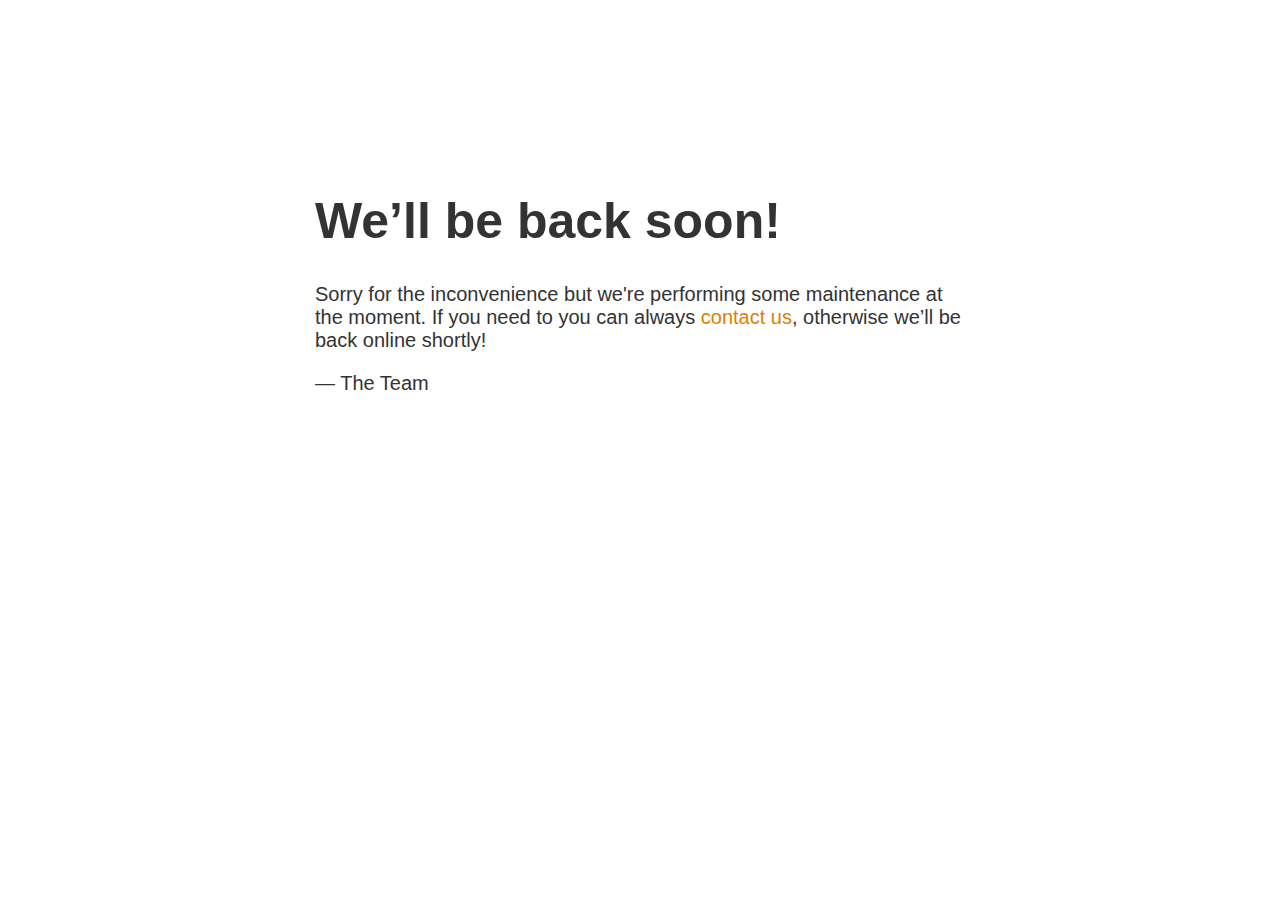
==== index.html @ cf8a706e "add email" ====
<!doctype html>
<title>AVVisual Production</title>
<style>
  body { text-align: center; padding: 150px; }
  h1 { font-size: 50px; }
  body { font: 20px Helvetica, sans-serif; color: #333; }
  article { display: block; text-align: left; width: 650px; margin: 0 auto; }
  a { color: #dc8100; text-decoration: none; }
  a:hover { color: #333; text-decoration: none; }
</style>

<article>
    <h1>We&rsquo;ll be back soon!</h1>
    <div>
        <p>Sorry for the inconvenience but we're performing some maintenance at the moment. If you need to you can always <a href="mailto:info@avvisual.co.uk">contact us</a>, otherwise we&rsquo;ll be back online shortly!</p>
        <p>&mdash; The Team</p>
    </div>
</article>
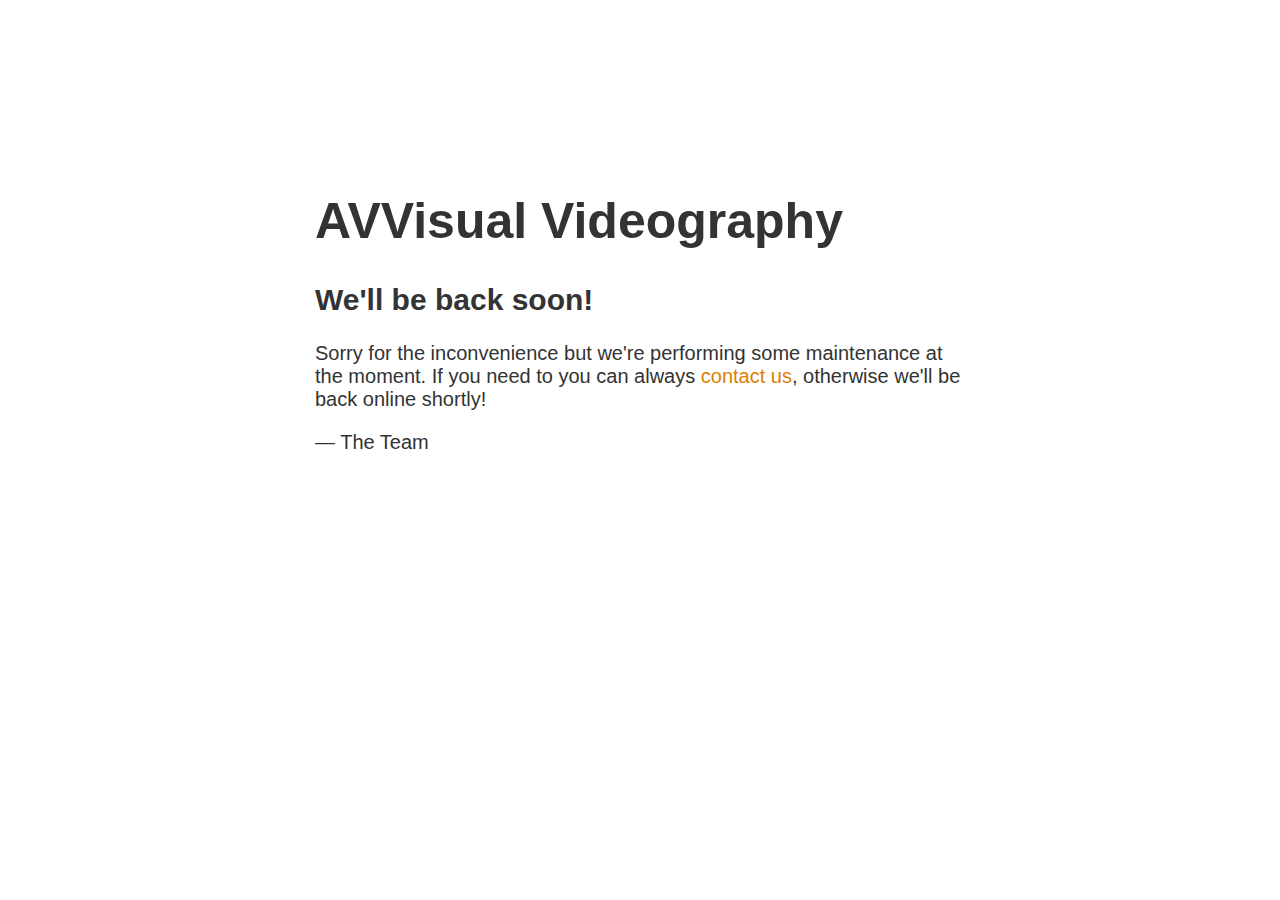
==== commit 13153f46: "HTML change" ====
--- a/index.html
+++ b/index.html
@@ -1,5 +1,5 @@
 <!doctype html>
-<title>AVVisual Production</title>
+<title>AVVisual Videography</title>
 <style>
   body { text-align: center; padding: 150px; }
   h1 { font-size: 50px; }
@@ -10,9 +10,10 @@
 </style>
 
 <article>
-    <h1>We&rsquo;ll be back soon!</h1>
+    <h1>AVVisual Videography</h1>
+    <h2>We'll be back soon!</h2>
     <div>
-        <p>Sorry for the inconvenience but we're performing some maintenance at the moment. If you need to you can always <a href="mailto:info@avvisual.co.uk">contact us</a>, otherwise we&rsquo;ll be back online shortly!</p>
+        <p>Sorry for the inconvenience but we're performing some maintenance at the moment. If you need to you can always <a href="mailto:info@avvisual.co.uk">contact us</a>, otherwise we'll be back online shortly!</p>
         <p>&mdash; The Team</p>
     </div>
 </article>
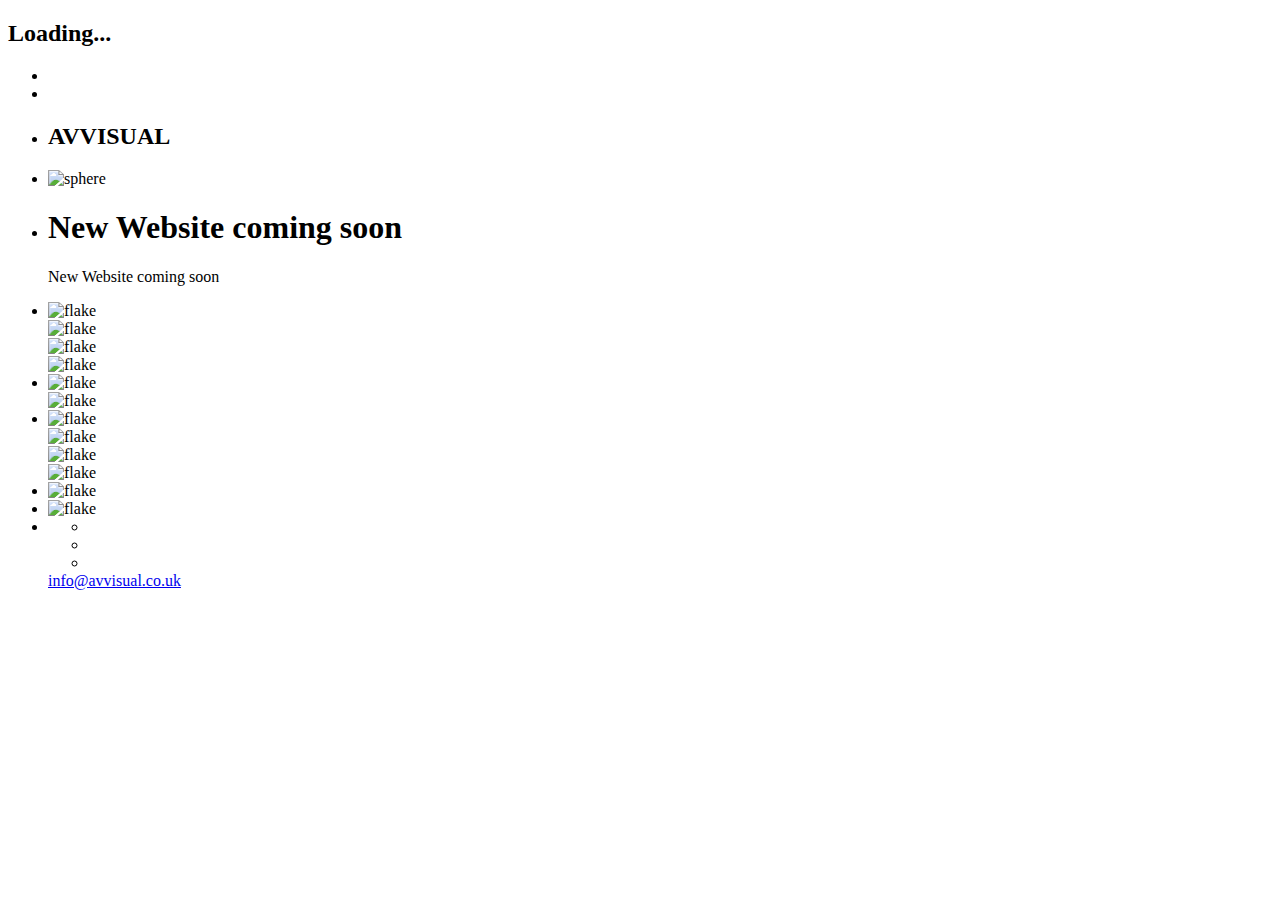
==== commit af5616e2: "Add files via upload" ====
--- a/index.html
+++ b/index.html
@@ -1,19 +1,185 @@
-<!doctype html>
-<title>AVVisual Videography</title>
-<style>
-  body { text-align: center; padding: 150px; }
-  h1 { font-size: 50px; }
-  body { font: 20px Helvetica, sans-serif; color: #333; }
-  article { display: block; text-align: left; width: 650px; margin: 0 auto; }
-  a { color: #dc8100; text-decoration: none; }
-  a:hover { color: #333; text-decoration: none; }
-</style>
+<!--[if IE 8 ]><html class="ie" xmlns="http://www.w3.org/1999/xhtml" xml:lang="en-US" lang="en-US"> <![endif]-->
+<!--[if (gte IE 9)|!(IE)]><!-->
+<!DOCTYPE html>
+<html lang="en-US">
+    <!--<![endif]-->
 
-<article>
-    <h1>AVVisual Videography</h1>
-    <h2>We'll be back soon!</h2>
-    <div>
-        <p>Sorry for the inconvenience but we're performing some maintenance at the moment. If you need to you can always <a href="mailto:info@avvisual.co.uk">contact us</a>, otherwise we'll be back online shortly!</p>
-        <p>&mdash; The Team</p>
-    </div>
-</article>
+    <head>
+        <meta charset="utf-8">
+        <title>
+            AVVisual - Coming soon!
+        </title><!-- Behavioral Meta Data -->
+        <meta content="yes" name="apple-mobile-web-app-capable">
+        <meta content="width=device-width, initial-scale=1, maximum-scale=1, user-scalable=no" name="viewport"><!-- Core Meta Data -->
+        <meta content="ThemeWagon" name="author">
+        <meta content="The most spectacular coming soon template!" name="description">
+        <meta content="Comming Soon, Responsive, Landing Page, One Page" name="keywords"><!-- Open Graph Meta Data -->
+        <meta content="The most spectacular coming soon template!">
+        <meta content="ThemeWagon">
+        <meta content="ThemeWagon">
+        <meta content="website">
+        <meta content="index.html"><!-- Twitter Card Meta Data -->
+        <meta content="summary" name="twitter:card">
+        <meta content="@themewagon" name="twitter:site">
+        <meta content="@themewagon" name="twitter:creator">
+        <meta content="ThemeWagon" name="twitter:title">
+        <meta content="Imminent - The most spectacular coming soon template!" name="twitter:description">
+
+        <link href="favicon.png" rel="shortcut icon" type="image/png">
+
+        <!--[if lt IE 9]>
+            <script src="http://html5shim.googlecode.com/svn/trunk/html5.js"></script>
+        <![endif]-->
+
+        <!-- CSS -->
+        <link href='http://fonts.googleapis.com/css?family=Roboto:400,100,900' rel='stylesheet' type='text/css'><!-- Styles -->
+        <link href="css/loader.css" rel="stylesheet" type="text/css">
+        <link href="css/normalize.css" rel="stylesheet" type="text/css">
+        <link rel="stylesheet" href="css/font-awesome.min.css">
+        <link href="css/style.css" rel="stylesheet" type="text/css">
+        <!--[if lt IE 9]>
+            <link rel="stylesheet" type="text/css" href="css/ie.css" />
+        <![endif]-->
+        <!-- Javascript -->
+
+        <script src="js/jquery.js"></script>
+    </head>
+    <body>
+        <div class="preloader">
+            <div class="loading">
+                <h2>
+                    Loading...
+                </h2>
+                <span class="progress"></span>
+            </div>
+        </div>
+
+        <div class="wrapper">
+            <ul class="scene unselectable" data-friction-x="0.1" data-friction-y="0.1" data-scalar-x="25" data-scalar-y="15" id="scene">
+                <li class="layer" data-depth="0.00">
+                </li>
+                <!-- BG -->
+
+                <li class="layer" data-depth="0.10">
+                    <div class="background">
+                    </div>
+                </li>
+
+                <!-- Hero -->
+
+                <li class="layer" data-depth="0.20">
+                    <div class="title">
+                        <h2>
+                            AVVISUAL
+                        </h2>
+                        <span class="line"></span>
+                    </div>
+                </li>
+
+                <li class="layer" data-depth="0.25">
+                    <div class="sphere">
+                        <img alt="sphere" src="images/sphere.png">
+                    </div>
+                </li>
+
+                <li class="layer" data-depth="0.30">
+                    <div class="hero">
+                        <h1 id="countdown">
+                            New Website coming soon
+                        </h1>
+
+                        <p class="sub-title">
+                            New Website coming soon
+                        </p>
+                    </div>
+                </li>
+                <!-- Flakes -->
+
+                <li class="layer" data-depth="0.40">
+                    <div class="depth-1 flake1">
+                        <img alt="flake" src="images/flakes/depth1/flakes1.png">
+                    </div>
+
+                    <div class="depth-1 flake2">
+                        <img alt="flake" src="images/flakes/depth1/flakes2.png">
+                    </div>
+
+                    <div class="depth-1 flake3">
+                        <img alt="flake" src="images/flakes/depth1/flakes3.png">
+                    </div>
+
+                    <div class="depth-1 flake4">
+                        <img alt="flake" src="images/flakes/depth1/flakes4.png">
+                    </div>
+                </li>
+
+                <li class="layer" data-depth="0.50">
+                    <div class="depth-2 flake1">
+                        <img alt="flake" src="images/flakes/depth2/flakes1.png">
+                    </div>
+
+                    <div class="depth-2 flake2">
+                        <img alt="flake" src="images/flakes/depth2/flakes2.png">
+                    </div>
+                </li>
+
+                <li class="layer" data-depth="0.60">
+                    <div class="depth-3 flake1">
+                        <img alt="flake" src="images/flakes/depth3/flakes1.png">
+                    </div>
+
+                    <div class="depth-3 flake2">
+                        <img alt="flake" src="images/flakes/depth3/flakes2.png">
+                    </div>
+
+                    <div class="depth-3 flake3">
+                        <img alt="flake" src="images/flakes/depth3/flakes3.png">
+                    </div>
+
+                    <div class="depth-3 flake4">
+                        <img alt="flake" src="images/flakes/depth3/flakes4.png">
+                    </div>
+                </li>
+
+                <li class="layer" data-depth="0.80">
+                    <div class="depth-4">
+                        <img alt="flake" src="images/flakes/depth4/flakes.png">
+                    </div>
+                </li>
+
+                <li class="layer" data-depth="1.00">
+                    <div class="depth-5">
+                        <img alt="flake" src="images/flakes/depth5/flakes.png">
+                    </div>
+                </li>
+                <!-- Contact -->
+
+                <li class="layer" data-depth="0.20">
+                    <div class="contact">
+                        <ul class="icons">
+                            <li>
+                                <a class="behance" href="https://www.facebook.com/AVVisual21"><i class="fa fa-facebook"></i></a>
+                            </li>
+
+                            <li>
+                                <a class="twitter" href="#"><i class="fa fa-twitter"></i></a>
+                            </li>
+
+                            <li>
+                                <a class="dribbble" href="https://www.instagram.com/avvisual21/"><i class="fa fa-instagram"></i></a>
+                            </li>
+                        </ul>
+                        <!-- <a href="https://avvisual.co.uk" target="_blank">AVVisual</a> -->
+                        <a class="mail" href="mailto:info@avvisual.co.uk?">info@avvisual.co.uk</a>
+                    </div>
+                </li>
+            </ul>
+        </div>
+
+        <!-- Javascript -->
+        <script src="js/plugins.js"></script>
+        <script src="js/jquery.countdown.min.js"></script>
+        <script src="js/main.js"></script>
+
+    </body>
+</html>
